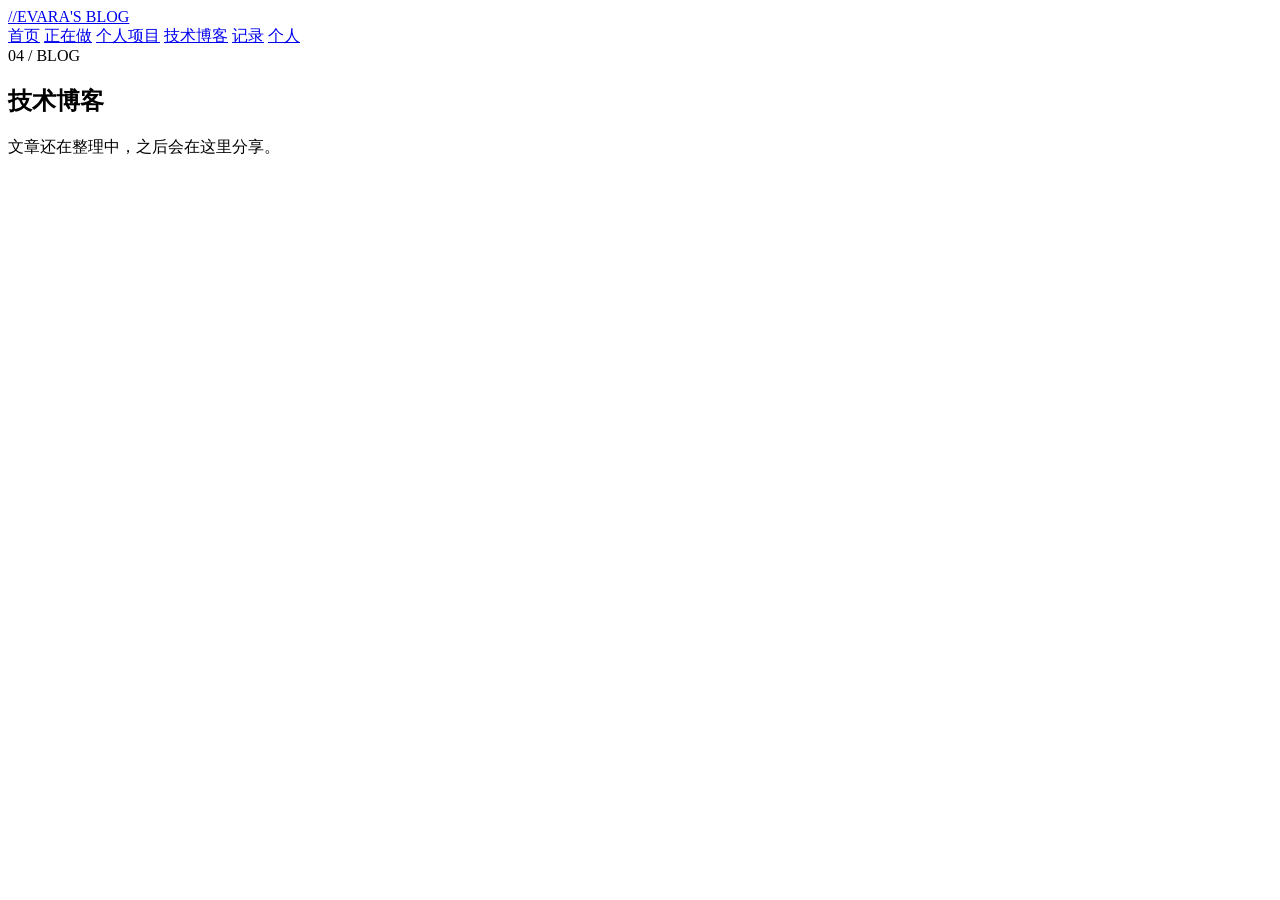
==== app/static/blog.html @ a07f119e "feat: expand blog navigation" ====
<!doctype html>
<html lang="zh-CN">
  <head>
    <meta charset="utf-8">
    <meta name="viewport" content="width=device-width, initial-scale=1">
    <meta name="theme-color" content="#ffffff">
    <title>技术博客 · EVARA'S BLOG</title>
    <link rel="stylesheet" href="/static/style.css">
  </head>
  <body>
    <div class="shell">
      <header class="blog-header">
        <a class="site-brand" href="/"><span class="brand-mark" aria-hidden="true">//</span><span>EVARA'S BLOG</span></a>
        <nav class="site-nav" aria-label="主导航">
          <a href="/">首页</a>
          <a href="/now">正在做</a>
          <a href="/projects">个人项目</a>
          <a href="/blog" aria-current="page">技术博客</a>
          <a href="/records">记录</a>
          <a href="/me">个人</a>
        </nav>
      </header>
      <main id="main-content">
        <section class="content-page"><div class="section-heading"><span class="section-index">04 / BLOG</span><h1>技术博客</h1></div><div class="content-panel"><p class="empty-message">文章还在整理中，之后会在这里分享。</p></div></section>
      </main>
      <!-- SITE_FOOTER -->
    </div>
  </body>
</html>
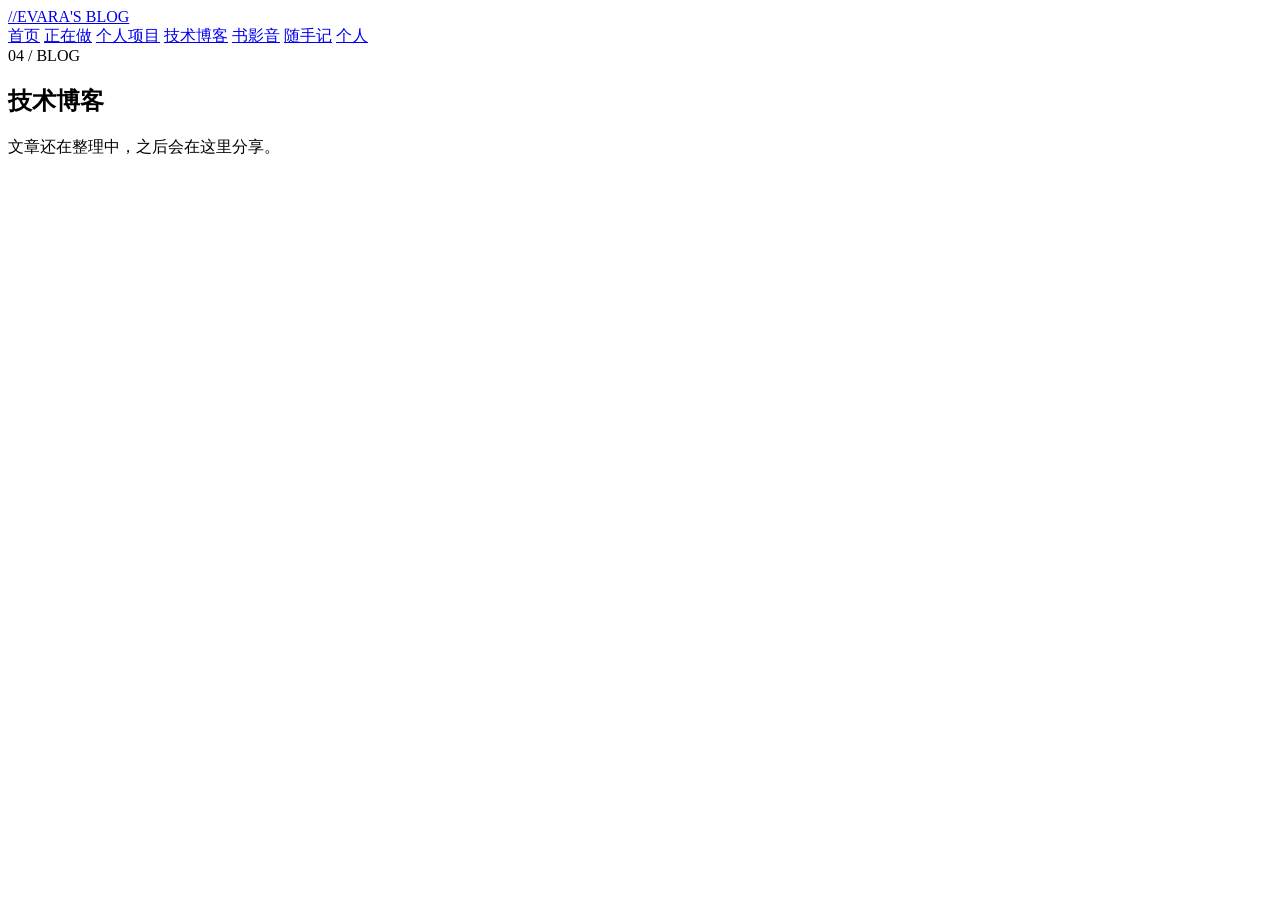
==== commit 93693c29: "feat: add project gallery and split records navigation" ====
--- a/app/static/blog.html
+++ b/app/static/blog.html
@@ -16,7 +16,8 @@
           <a href="/now">正在做</a>
           <a href="/projects">个人项目</a>
           <a href="/blog" aria-current="page">技术博客</a>
-          <a href="/records">记录</a>
+          <a href="/records/media">书影音</a>
+          <a href="/records/notes">随手记</a>
           <a href="/me">个人</a>
         </nav>
       </header>
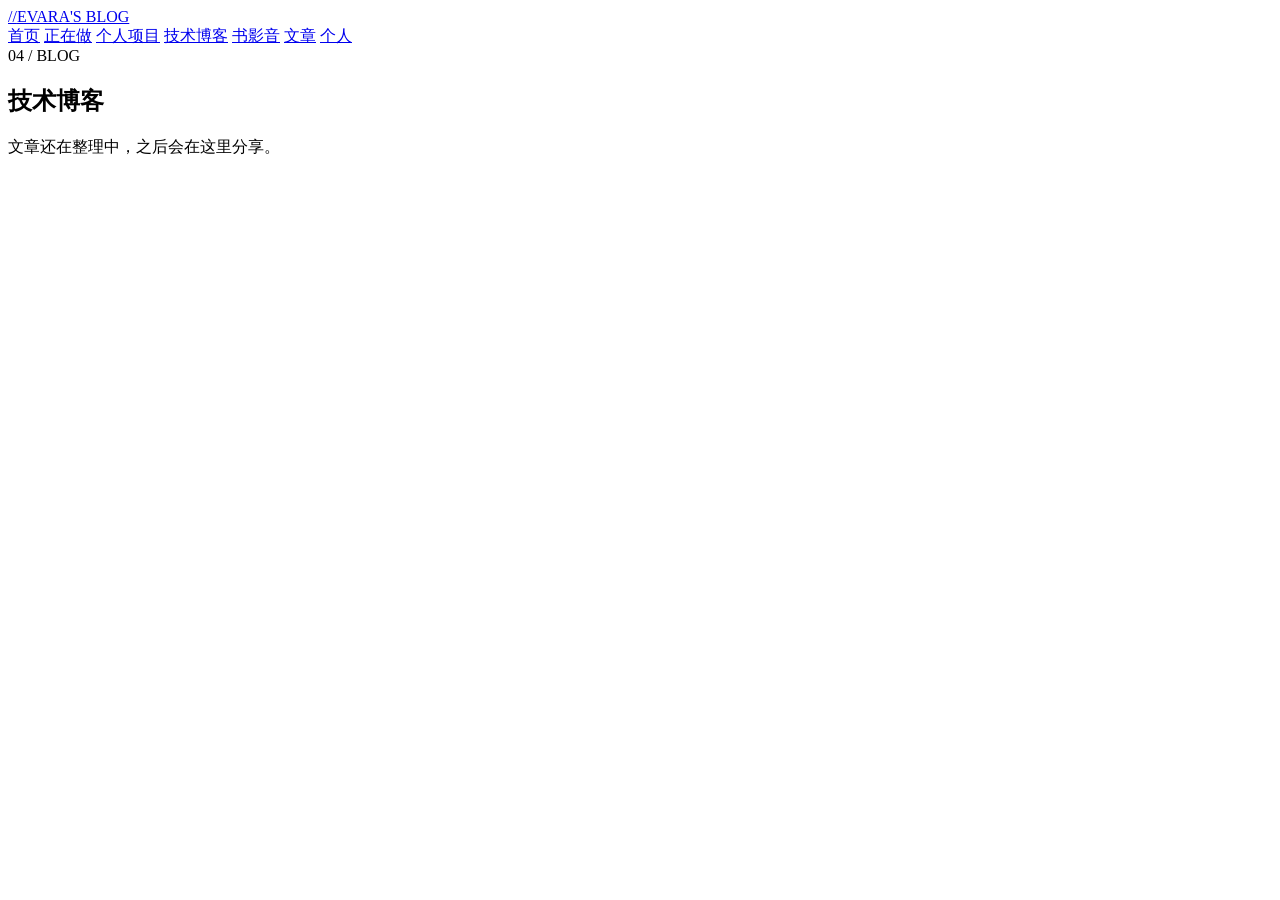
==== commit cdb91004: "feat: add editorial articles carousel" ====
--- a/app/static/blog.html
+++ b/app/static/blog.html
@@ -17,7 +17,7 @@
           <a href="/projects">个人项目</a>
           <a href="/blog" aria-current="page">技术博客</a>
           <a href="/records/media">书影音</a>
-          <a href="/records/notes">随手记</a>
+          <a href="/articles">文章</a>
           <a href="/me">个人</a>
         </nav>
       </header>
